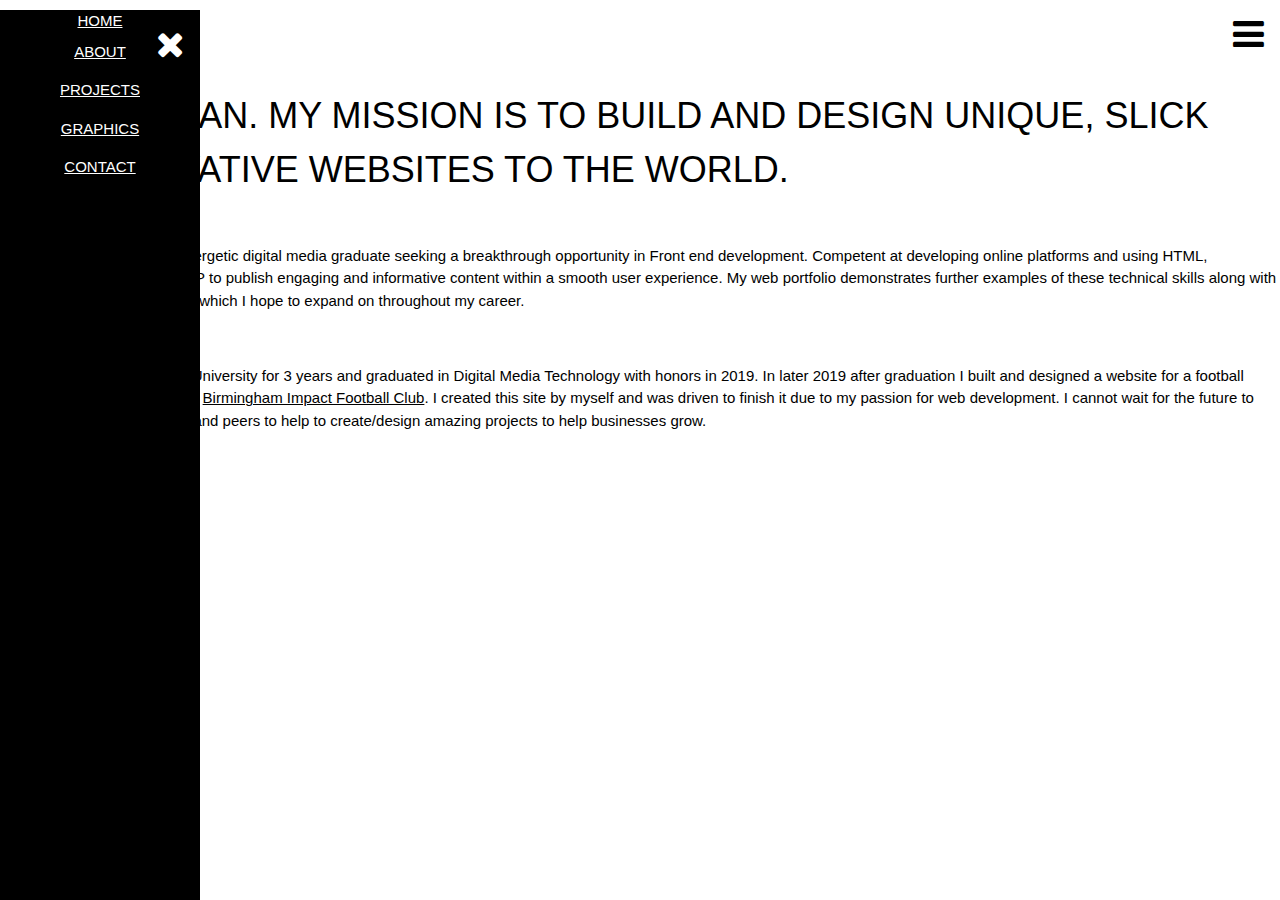
==== aboutme.html @ 2a6d856d "Add files via upload" ====
<!DOCTYPE html>
<html lang="en">
<head>

<!--tab-icon-->
<link rel="shortcut icon" type="image/x-icon" href="images/nplogo-blackbkgrnd.png"/>
<!--tab-icon-->
	
<title>ABOUT ME | Nathan Parchment</title>
<link rel="icon" type="">
<meta charset="utf-8">
<meta name="viewport" content="width=device-width, initial-scale=1">
<link rel="stylesheet" href="https://stackpath.bootstrapcdn.com/bootstrap/4.1.3/css/bootstrap.min.css" integrity="sha384-MCw98/SFnGE8fJT3GXwEOngsV7Zt27NXFoaoApmYm81iuXoPkFOJwJ8ERdknLPMO" crossorigin="anonymous">
<link rel="stylesheet" href="https://cdnjs.cloudflare.com/ajax/libs/font-awesome/4.7.0/css/font-awesome.min.css">
<link rel="stylesheet" href="https://www.w3schools.com/w3css/4/w3.css">


<!--FONT-->
<link href="https://fonts.googleapis.com/css2?family=Geo&display=swap" rel="stylesheet">
<link href="https://fonts.googleapis.com/css2?family=Aldrich&display=swap" rel="stylesheet">	
<!--FONT-->

	
<!--lINK TO STYLESHEET-->
<link rel="stylesheet" type="text/css" href="assets/css/glvd.css">   
<!--lINK TO STYLESHEET-->
</head>
<body>

	
<!--NAVBAR-->
<nav class="w3-sidebar w3-black w3-animate-top " id="mySidebar">
<a href="javascript:void(0)" onclick="w3_close()" class="w3-button w3-black w3-xxlarge w3-padding  w3-display-topright" style="padding:6px 24px">
<i class="fa fa-remove"></i>
</a>
<div class="w3-bar-block w3-center" id="landing-nav-links">
<a href="index" class="glitch2">HOME</a>
<a href="aboutme" class="w3-bar-item glitch3">ABOUT</a>
<a href="projects" class="w3-bar-item glitch4">PROJECTS</a>
<a href="graphics" class="w3-bar-item glitch5">GRAPHICS</a>
<a href="contact.php" class="w3-bar-item glitch6">CONTACT</a>
</div>
</nav>

<div class="container" id="burger">
<span class="w3-button w3-xxlarge w3-display-topright" onclick="w3_open()"><i class="fa fa-bars"></i></span> 
</div>
<!--NAVBAR-->
	
	
<!--ABOUT-HEADING-->
<div class="container" id="about-titleheading">
<div class="row">
<h3 class="glitch10">ABOUT</h3>
</div>
</div>
	
	
<!--ABOUT CONTENT-->
<div class="container" id="about-content">
<img src="" alt="pic of nathan parchment">
	
<div class="container" id="about-profile">
<h1>HI I'M NATHAN. MY MISSION IS TO BUILD AND DESIGN UNIQUE, SLICK AND INNOVATIVE WEBSITES TO THE WORLD.</h1>
<br>
<p>Creative, enthusiastic and energetic digital media graduate seeking a breakthrough opportunity in Front end development. Competent at developing online platforms and using HTML, JavaScript (JS), CSS and PHP to publish engaging and informative content within a smooth user experience. My web portfolio demonstrates further examples of these technical skills along with my passion and commitment, which I hope to expand on throughout my career. </p>
<br>
<p>I studied at Birmingham City University for 3 years and graduated in Digital Media Technology with honors in 2019. In later 2019 after graduation I built and designed a website for a football team that I am a part of called <a href="https://nathan-47.github.io/BirminghamImpactFC-/" target="_blank">Birmingham Impact Football Club</a>. I created this site by myself and was driven to finish it due to  my passion for web development. I cannot wait for the future to work with clients, colleagues and peers to help to create/design amazing projects to help businesses grow. </p>
</div>
</div>


	
	
<!--SCRIPTS-->  
<script src="assets/js/nav-open-close.js"></script>
	
<script src="https://stackpath.bootstrapcdn.com/bootstrap/4.1.3/js/bootstrap.min.js" integrity="sha384-ChfqqxuZUCnJSK3+MXmPNIyE6ZbWh2IMqE241rYiqJxyMiZ6OW/JmZQ5stwEULTy" crossorigin="anonymous"></script>
    
<script src="https://code.jquery.com/jquery-3.2.1.slim.min.js" integrity="sha384-KJ3o2DKtIkvYIK3UENzmM7KCkRr/rE9/Qpg6aAZGJwFDMVNA/GpGFF93hXpG5KkN" crossorigin="anonymous"></script>
    
<script src="https://cdnjs.cloudflare.com/ajax/libs/popper.js/1.14.7/umd/popper.min.js"></script>
    
<script src="https://maxcdn.bootstrapcdn.com/bootstrap/4.3.1/js/bootstrap.min.js"></script>   
    
<script src="https://ajax.googleapis.com/ajax/libs/jquery/3.3.1/jquery.min.js"></script>
<!--SCRIPTS-->  

</body>
</html>
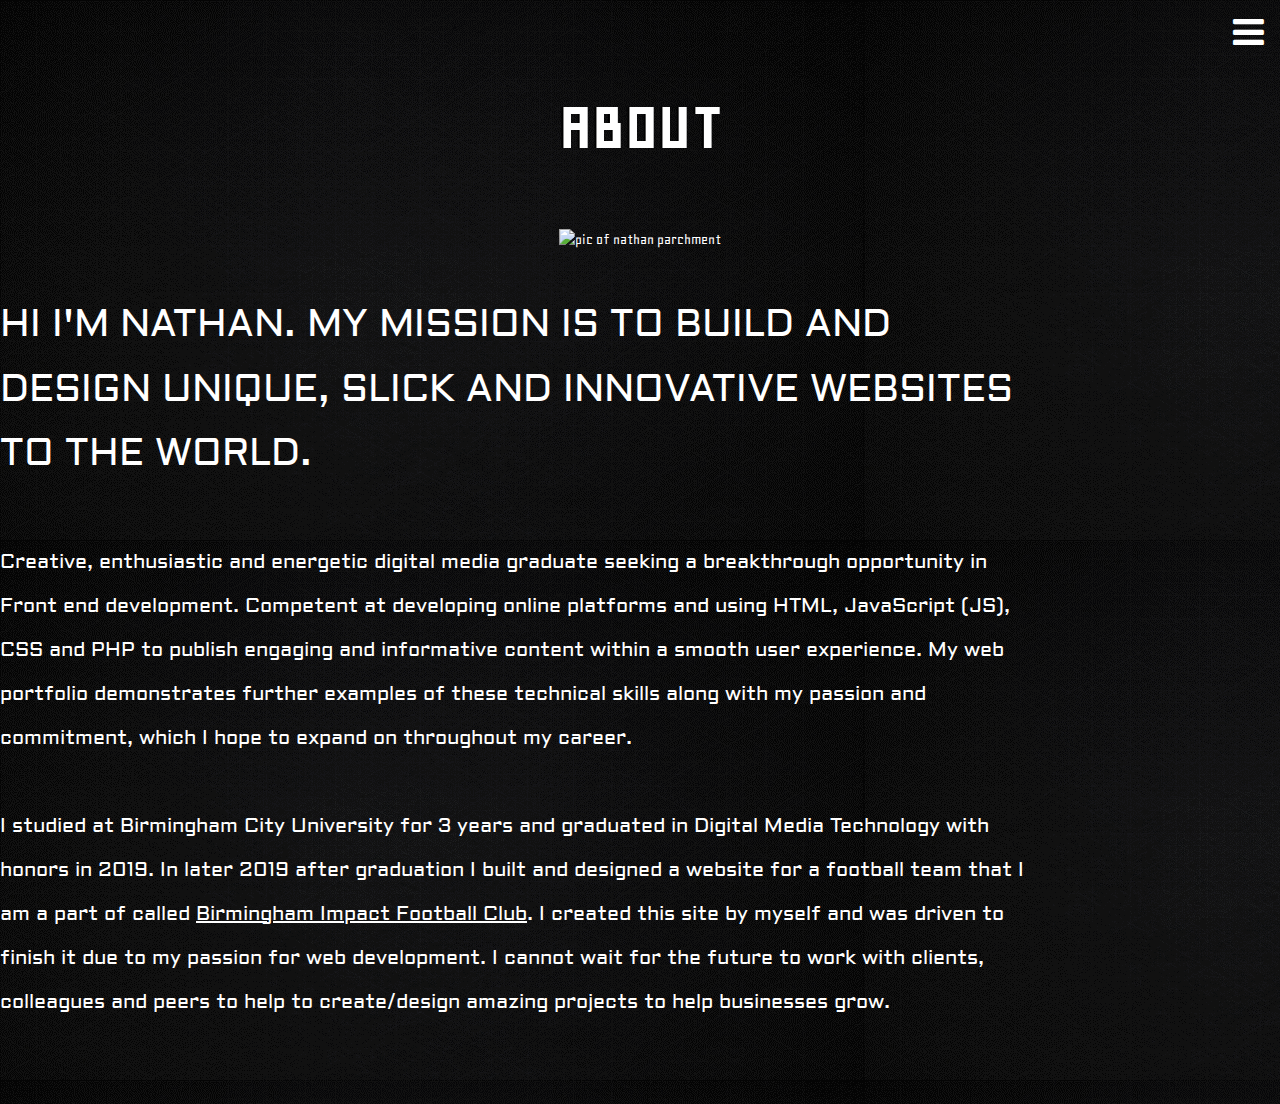
==== commit 76061ac3: "Update aboutme.html" ====
--- a/aboutme.html
+++ b/aboutme.html
@@ -38,7 +38,7 @@
 <a href="aboutme" class="w3-bar-item glitch3">ABOUT</a>
 <a href="projects" class="w3-bar-item glitch4">PROJECTS</a>
 <a href="graphics" class="w3-bar-item glitch5">GRAPHICS</a>
-<a href="contact.php" class="w3-bar-item glitch6">CONTACT</a>
+<a href="contact.html" class="w3-bar-item glitch6">CONTACT</a>
 </div>
 </nav>
 
@@ -87,4 +87,4 @@
 <!--SCRIPTS-->  
 
 </body>
-</html>+</html>
--- a/assets/css/glvd.css
+++ b/assets/css/glvd.css
@@ -0,0 +1,2905 @@
+*{
+margin: 0px;
+padding: 0px;
+box-sizing: border-box;
+overflow-x: none;
+}
+
+body{
+background-image: url(glvdstone-wallpaper.png);
+font-family: 'Geo', sans-serif; /*Heading font ='Aldrich', sans-serif;*/
+color: white;
+animation: transitionIn 0.75s;
+}
+
+/*PAGE-FADEIN-TRANSITION*/
+@keyframes transitionIn{
+from{
+opacity: 0;
+transform: rotateX(-10deg);
+}
+
+to{
+opacity: 1;
+transform: rotateX(0);
+}
+}
+/*PAGE-FADEIN-TRANSITION*/
+
+/*NAVBAR*/
+#mySidebar{
+display:none;
+padding-top:150px;
+font-family:'Geo', sans-serif; 
+font-size: 80px;
+align-content: center;
+top: 0px;
+}
+
+#landing-nav-links{
+width: 100%;
+background-color: black;
+color: white;
+text-decoration: none;
+padding-top: 0px;
+margin: 0px auto;
+overflow-x: hidden;
+}
+
+#landing-nav-links a{
+text-decoration: none;
+color: white;
+width: 100%;
+font-size: 80px;
+}
+
+
+/*GLITCH-NAV-LINKS*/
+/*GLITCH2*/
+.glitch2{
+position: relative;
+top: 40%;
+margin: 0 auto;
+color: #fff;
+font-size: 70px;
+font-weight: 600;
+text-align: center;
+}
+
+.glitch2:before, .glitch2:after{
+content: "HOME";
+position: absolute;
+top: 1;
+left: 0;
+right: 0;
+overflow: hidden;
+color: #fff;
+}
+
+.glitch2:before{
+right: 0px;
+text-shadow: 1px 0 white;
+animation: effect 2s infinite linear;
+}
+
+.glitch2:after{
+left: 1px;
+width: 100%;
+text-shadow: -2px 0 black;
+animation: effect 1s infinite linear;
+}
+/*GLITCH2*/
+
+
+/*GLITCH3*/
+.glitch3{
+position: relative;
+top: 40%;
+margin: 0 auto;
+color: #fff;
+font-size: 70px;
+font-weight: 600;
+text-align: center;
+}
+
+.glitch3:before, .glitch3:after{
+content: "ABOUT";
+position: absolute;
+top: 1;
+left: 0;
+right: 0;
+overflow: hidden;
+color: #fff;
+}
+
+.glitch3:before{
+right: 0px;
+text-shadow: 1px 0 white;
+animation: effect 2s infinite linear;
+}
+
+.glitch3:after{
+left: 1px;
+width: 100%;
+text-shadow: -2px 0 black;
+animation: effect 1s infinite linear;
+}
+/*GLITCH3*/
+
+
+/*GLITCH4*/
+.glitch4{
+position: relative;
+top: 40%;
+margin: 0 auto;
+color: #fff;
+font-size: 70px;
+font-weight: 600;
+text-align: center;
+}
+
+.glitch4:before, .glitch4:after{
+content: "PROJECTS";
+position: absolute;
+top: 1;
+left: 0;
+right: 0;
+overflow: hidden;
+color: #fff;
+}
+
+.glitch4:before{
+right: 0px;
+text-shadow: 1px 0 white;
+animation: effect 2s infinite linear;
+}
+
+.glitch4:after{
+left: 1px;
+width: 100%;
+text-shadow: -2px 0 black;
+animation: effect 1s infinite linear;
+}
+/*GLITCH4*/
+
+
+/*GLITCH5*/
+.glitch5{
+position: relative;
+top: 40%;
+margin: 0 auto;
+color: #fff;
+font-size: 70px;
+font-weight: 600;
+text-align: center;
+}
+
+.glitch5:before, .glitch5:after{
+content: "GRAPHICS";
+position: absolute;
+top: 1;
+left: 0;
+right: 0;
+overflow: hidden;
+color: #fff;
+}
+
+.glitch5:before{
+right: 0px;
+text-shadow: 1px 0 white;
+animation: effect 2s infinite linear;
+}
+
+.glitch5:after{
+left: 1px;
+width: 100%;
+text-shadow: -2px 0 black;
+animation: effect 1s infinite linear;
+}
+/*GLITCH5*/
+
+
+/*GLITCH6*/
+.glitch6{
+position: relative;
+top: 40%;
+margin: 0 auto;
+color: #fff;
+font-size: 70px;
+font-weight: 600;
+text-align: center;
+}
+
+.glitch6:before, .glitch6:after{
+content: "CONTACT";
+position: absolute;
+top: 1;
+left: 0;
+right: 0;
+overflow: hidden;
+color: #fff;
+}
+
+.glitch6:before{
+right: 0px;
+text-shadow: 1px 0 white;
+animation: effect 2s infinite linear;
+}
+
+.glitch6:after{
+left: 1px;
+width: 100%;
+text-shadow: -2px 0 black;
+animation: effect 1s infinite linear;
+}
+/*GLITCH6*/
+/*GLITCH-NAV-LINKS*/
+/*NAVBAR*/
+
+
+
+
+/*LANDING-PAGE*/
+#landing-logo{
+align-content: center;
+width: 35%;
+margin: 5px auto;
+margin-top: 60px;
+}
+
+#landing-logo img{
+width: 300px;
+margin: 20px auto;
+}
+
+#landing-fullname{
+width: 100%;
+font-size: 45px;
+margin: 5px auto;
+}
+
+.glitch{
+position: relative;
+top: 40%;
+margin: 0 auto;
+color: #fff;
+font-size: 80px;
+font-weight: 600;
+text-align: center;
+}
+
+.glitch:before, .glitch:after{
+content: "NATHAN PARCHMENT";
+position: absolute;
+top: 0;
+left: 0;
+right: 0;
+overflow: hidden;
+color: #fff;
+}
+
+.glitch:before{
+right: 0px;
+text-shadow: 1px 0 white;
+animation: effect 2s infinite linear;
+}
+
+.glitch:after{
+left: 1px;
+width: 100%;
+text-shadow: -2px 0 black;
+animation: effect 1s infinite linear;
+}
+
+.glitch1{
+position: relative;
+top: 40%;
+margin: 0 auto;
+color: #fff;
+font-size: 80px;
+font-weight: 600;
+text-align: center;
+}
+
+.glitch1:before, .glitch1:after{
+content: "FRONT-END DEVELOPER";
+position: absolute;
+top: 0;
+left: 0;
+right: 0;
+overflow: hidden;
+color: #fff;
+}
+
+.glitch1:before{
+right: 0px;
+text-shadow: 1px 0 white;
+animation: effect 2s infinite linear;
+}
+
+.glitch1:after{
+left: 1px;
+width: 100%;
+text-shadow: -2px 0 black;
+animation: effect 1s infinite linear;
+}
+
+
+/*GLITCH-KEYFRAMES*/
+@-webkit-keyframes effect{
+0%{
+clip: rect(55px,9999px,56px,0);
+}
+	
+5%{
+clip: rect(47px,9999px,30px,0);
+}
+	
+10%{
+clip: react(33px,9999px,36px,0);
+}
+	
+15%{
+clip: react(35px,9999px,9px,0);
+}
+	
+20%{
+clip: react(63px,9999px,59px,0);
+}
+	
+25%{
+clip: react(96px,9999px,98px,0);
+}
+		
+30%{
+clip: rect(48px,9999px,77px,0);
+}
+	
+35%{
+clip: rect(50px,9999px,34px,0);
+}
+	
+40%{
+clip: react(60px,9999px,72px,0);
+}
+	
+45%{
+clip: react(10px,9999px,81px,0);
+}
+	
+50%{
+clip: react(2px,9999px,60px,0);
+}
+	
+55%{
+clip: react(23px,9999px,89px,0);
+}
+		
+60%{
+clip: react(76px,9999px,91px,0);
+}
+	
+65%{
+clip: react(62px,9999px,30px,0);
+}
+	
+70%{
+clip: react(60px,9999px,73px,0);
+}	
+	
+75%{
+clip: react(60px,9999px,87px,0);
+}
+	
+80%{
+clip: react(2px,9999px,14px,0);
+}
+	
+85%{
+clip: react(28px,9999px,87px,0);
+}
+		
+90%{
+clip: react(73px,9999px,50px,0);
+}
+	
+95%{
+clip: react(79px,9999px,70px,0);
+}
+	
+100%{
+clip: react(17px,9999px,79px,0);
+}		
+}
+/*GLITCH-KEYFRAMES*/
+
+/* #landing-fullname p{
+margin: 5px auto;
+padding: 5px;
+}
+*/
+
+#landing-fullname h3{
+font-family: 'Geo', sans-serif; 
+}
+
+#landing-jobtitle h3{
+font-family: 'Geo', sans-serif; 
+}
+
+#landing-jobtitle{
+width: 100%;
+font-size: 45px;
+margin: 5px auto;
+}
+
+#landing-contact-btn{
+margin: 10px auto;
+width: 100%;
+}
+
+.landing-btn{
+padding: 10px 10px;
+cursor: pointer;
+text-decoration: none;
+margin: 20px auto;
+transition-duration: 0.2s;
+width: 20%;
+border-radius: 5px;
+font-weight: 600;
+font-size: 25px;
+display: inline-block;
+background-color:white;
+border: none;
+position: relative;
+overflow: hidden;
+}
+
+.landing-btn:hover{
+background-color: black;
+color: white;
+}
+
+.landing-btn a{
+text-decoration: none;
+color: black;
+}
+
+.landing-btn a:hover{
+color: white;
+}
+
+#landing-social-icons{
+width: 100%;
+}
+
+#landing-social-icons ul{
+margin: 50px auto;
+padding: 0px;
+text-align: center;
+}
+
+#landing-social-icons ul li{
+display: inline-block;
+width: 45px;
+height: 45px;
+margin: 0px 30px;
+border-radius: 5px;
+background: white;
+}
+
+#landing-social-icons ul li:hover{
+background-color: black;
+}
+
+#landing-social-icons ul li a{
+color: black;
+font-size: 25px;
+}
+
+#landing-social-icons ul li a:hover{
+color: white;
+}
+
+#landing-social-icons ul li a i{
+line-height: 50px;
+}
+/*LANDING-PAGE*/
+
+
+/*PROJECTS-PAGE*/
+#gallery{
+width: 100%;
+margin: 20px auto;
+}
+
+#project-titleheading{
+margin: 50px auto;
+}
+
+#project-titleheading h3{
+font-family: 'Aldrich', sans-serif;
+}
+
+/*GLITCH7*/
+.glitch7{
+position: relative;
+top: 40%;
+margin: 0 auto;
+color: #fff;
+font-size: 70px;
+font-weight: 600;
+text-align: center;
+}
+
+.glitch7:before, .glitch7:after{
+content: "PROJECTS";
+position: absolute;
+top: 1;
+left: 0;
+right: 0;
+overflow: hidden;
+color: #fff;
+}
+
+.glitch7:before{
+right: 0px;
+text-shadow: 1px 0 white;
+animation: effect 2s infinite linear;
+}
+
+.glitch7:after{
+left: 1px;
+width: 100%;
+text-shadow: -2px 0 black;
+animation: effect 1s infinite linear;
+}
+/*GLITCH7*/
+
+#project-grid{
+overflow: hidden;
+text-align: center;
+cursor: pointer;
+}
+
+#project-grid img{
+overflow: hidden;
+text-align: center;
+max-width: 100%;
+max-height: 100%;
+filter:grayscale(100%);
+-webkit-filter:grayscale(100%);
+}
+
+#project-grid img:hover{
+transition: 0.3s;
+transform: scale(1.1);
+filter: grayscale(0%);
+-webkit-filter:grayscale(0%);
+}
+/*PROJECTS-PAGE*/
+
+
+
+
+/*PROJECT-OVERVIEWPAGE*/
+#overview-title{
+margin: 100px auto;
+margin-bottom: 40px;
+text-decoration: underline;
+text-align: center;
+}
+
+#overview-title p{
+font-family: 'Aldrich', sans-serif;
+font-size: 50px;
+}
+
+#overview-section1{
+width: 70%;
+margin: 20px auto;
+text-align: center;
+}
+
+#overview-section1 img{
+width: 600px;
+margin: 30px auto;
+}
+
+.overview-text{
+margin: 10px auto;
+text-align: left;
+font-size: 20px;
+font-family: 'Aldrich', sans-serif;
+color: floralwhite;
+line-height: 2.2;
+}
+
+#overview-section2{
+width: 70%;
+margin: 20px auto;
+margin-top: 30px;
+text-align: center;
+}
+
+#overview-section2 img{
+width: 500px;
+margin: 30px auto;
+}
+
+#overview-section3{
+width: 70%;
+margin: 40px auto;
+margin-bottom: 80px;
+text-align: center;
+}
+
+#overview-section3 img{
+width: 600px;
+margin: 0px auto;
+}
+
+#overview-btn{
+margin: 20px auto;
+width: 40%;
+}
+
+.overview-btn{
+padding: 10px 10px;
+cursor: pointer;
+text-decoration: none;
+margin: 20px auto;
+transition-duration: 0.2s;
+width: 30%;
+border-radius: 5px;
+font-weight: 600;
+font-size: 20px;
+display: inline-block;
+background-color:white;
+border: none;
+position: relative;
+overflow: hidden;
+}
+
+.overview-btn:hover{
+background-color: black;
+color: white;
+}
+
+.overview-btn a{
+text-decoration: none;
+color: black;
+}
+
+.overview-btn a:hover{
+color: white;
+}
+/*PROJECT-OVERVIEWPAGE*/
+
+
+
+
+/*GRAPHICS-PAGE*/
+#gallery{
+width: 100%;
+margin: 20px auto;
+}
+
+#graphics-titleheading{
+margin: 50px auto;
+}
+
+#graphics-titleheading h3{
+font-family: 'Permanent Marker', sans-serif;
+color: black;
+}
+
+/*GLITCH8*/
+.glitch8{
+position: relative;
+top: 40%;
+margin: 0 auto;
+color: black;
+font-size: 70px;
+font-weight: 600;
+text-align: center;
+}
+
+.glitch8:before, .glitch8:after{
+content: "GRAPHICS";
+position: absolute;
+top: 1;
+left: 0;
+right: 0;
+overflow: hidden;
+color: black;
+}
+
+.glitch8:before{
+right: 0px;
+text-shadow: 1px 0 black;
+animation: effect 2s infinite linear;
+}
+
+.glitch8:after{
+left: 1px;
+width: 100%;
+text-shadow: -2px 0 white;
+animation: effect 1s infinite linear;
+}
+/*GLITCH8*/
+
+#project-grid{
+overflow: hidden;
+text-align: center;
+cursor: pointer;
+}
+
+#project-grid img{
+overflow: hidden;
+text-align: center;
+max-width: 100%;
+max-height: 100%;
+filter:grayscale(100%);
+-webkit-filter:grayscale(100%);
+}
+
+#project-grid img:hover{
+transition: 0.3s;
+transform: scale(1.1);
+filter: grayscale(0%);
+-webkit-filter:grayscale(0%);
+}
+/*GRAPHICS-PAGE*/
+
+
+
+
+/*GRAPHICS-OVERVIEWPAGE*/
+.overview-graphics{
+background: url(white-background.png); 
+}
+
+#overviewgraphics-title{
+margin: 100px auto;
+margin-bottom: 40px;
+text-decoration: underline;
+text-align: center;
+font-family: 'Permanent Marker', sans-serif;
+color: black;
+}
+
+#overviewgraphics-title p{
+font-size: 50px;
+}
+
+#overviewgraphics-section1{
+width: 70%;
+margin: 20px auto;
+text-align: center;
+font-family: 'Aldrich', sans-serif;
+text-transform: lowercase;
+color: black;
+}
+
+#overviewgraphics-section1 img{
+width: 600px;
+margin: 0px auto;
+}
+
+.overviewgraphics-text{
+margin: 30px auto;
+text-align: center;
+font-size: 17px;
+font-weight: 600;
+}
+
+#overviewgraphics-section2{
+width: 70%;
+margin: 20px auto;
+margin-top: 80px;
+text-align: center;
+color: black;
+font-family: 'Aldrich', sans-serif;
+}
+
+#overviewgraphics-section2 img{
+width: 500px;
+margin: 0px auto;
+}
+
+#overviewgraphics-section3{
+width: 70%;
+margin: 40px auto;
+margin-bottom: 80px;
+text-align: center;
+color: black;
+font-family: 'Aldrich', sans-serif;
+}
+
+#overviewgraphics-section3 img{
+width: 600px;
+margin: 0px auto;
+}
+/*GRAPHICS-OVERVIEWPAGE*/
+
+
+/*CONTACTPAGE*/
+/*GLITCH9*/
+.glitch9{
+position: relative;
+top: 40%;
+margin: 0 auto;
+color: white;
+font-size: 70px;
+font-weight: 600;
+text-align: center;
+}
+
+.glitch9:before, .glitch9:after{
+content: "CONTACT";
+position: absolute;
+top: 1;
+left: 0;
+right: 0;
+overflow: hidden;
+color: white;
+}
+
+.glitch9:before{
+right: 0px;
+text-shadow: 1px 0 white;
+animation: effect 2s infinite linear;
+}
+
+.glitch9:after{
+left: 1px;
+width: 100%;
+text-shadow: -2px 0 black;
+animation: effect 1s infinite linear;
+}
+/*GLITCH9*/
+
+#contact-titleheading{
+margin: 74px auto;
+margin-bottom: 40px;	
+}
+
+#contact-titleheading h3{
+font-family: 'Geo', sans-serif;
+}
+
+#contactquote-title{
+width: 100%;
+margin: 5px auto;
+text-align: center;
+font-size: 25px;
+}
+
+.contact-form{
+margin: 10px auto;
+width: 40%;
+padding: 20px;
+border-radius: 5px;
+}
+
+input{
+width: 100%;
+margin: 20px 0px auto;
+padding: 20px;
+border: 5px solid white;
+font-size: 20px;
+font-weight: 600;
+border-radius: 5px;
+}
+
+textarea{
+width: 100%;
+height: 150px;
+margin: 20px 0px auto;
+padding: 10px;
+border: 5px solid white;
+font-size: 20px;
+font-weight: 600;
+border-radius: 5px;
+}
+
+.contact-form button{
+margin: 15px auto;
+padding: 10px auto;
+width: 20%;
+padding: 10px;
+border-radius: 5px;
+font-size: 20px;
+font-weight: 600;
+border: 5px solid white;
+background-color: white;
+}
+
+.contact-form button:hover{
+border: 5px solid lightgray;
+background-color: lightgray;
+cursor: pointer;
+}
+/*CONTACTPAGE*/
+
+
+/*ABOUTMEPAGE*/
+/*GLITCH9*/
+.glitch10{
+position: relative;
+top: 40%;
+margin: 0 auto;
+color: white;
+font-size: 70px;
+font-weight: 600;
+text-align: center;
+}
+
+.glitch10:before, .glitch10:after{
+content: "ABOUT";
+position: absolute;
+top: 1;
+left: 0;
+right: 0;
+overflow: hidden;
+color: white;
+}
+
+.glitch10:before{
+right: 0px;
+text-shadow: 1px 0 white;
+animation: effect 2s infinite linear;
+}
+
+.glitch10:after{
+left: 1px;
+width: 100%;
+text-shadow: -2px 0 black;
+animation: effect 1s infinite linear;
+}
+/*GLITCH9*/
+
+#about-titleheading{
+margin: 74px auto;
+margin-bottom: 40px;	
+}
+
+#about-titleheading h3{
+font-family: 'Geo', sans-serif;
+}
+
+#about-content{
+width: 100%;
+margin-top: 50px;
+text-align: center;
+}
+
+#about-content img{
+width: 900px;
+height: 400px;
+}
+
+#about-profile{
+font-size: 20px;
+text-align: left;
+width: 80%;
+margin-top: 40px;
+margin-bottom: 100px;
+line-height:2.2;
+}
+
+#about-profile p{
+font-family:'Aldrich', sans-serif;
+}
+
+#about-profile h1{
+font-family: 'Aldrich', sans-serif;
+font-size: 38px;
+text-align: left;
+line-height:1.7;
+}
+/*ABOUTMEPAGE*/
+
+
+
+
+/*MOBILEDEVICES-CSS*//*MOBILEDEVICES-CSS*/
+@media screen and (max-width:1440px){
+/*NAVBAR*/
+#mySidebar{
+display:none;
+padding-top: 150px;
+font-family:'Geo', sans-serif; 
+font-size: 60px;
+align-content: center;
+top: 0px;
+}
+/*NAVBAR*/
+	
+/*LANDING-PAGE*/
+#landing-logo{
+width: 100%;
+margin: 5px auto;
+margin-top: 30px;
+}
+
+#landing-logo img{
+width: 300px;
+margin: 20px auto;
+}
+	
+#landing-fullname h3{
+font-size: 70px;
+}
+	
+#landing-jobtitle h3{
+font-size: 70px;
+}	
+
+#landing-contact-btn{
+margin: 30px auto;
+margin-top: 10px;
+width: 100%;
+}
+	
+.landing-btn{
+width: 30%;
+padding: 10px;
+}
+	
+#landing-social-icons ul li{
+display: inline-block;
+width: 60px;
+height: 60px;
+margin: -15px 60px;
+}
+	
+#landing-social-icons ul li a{
+font-size: 30px;
+}
+	
+#landing-social-icons ul li a i{
+line-height: 60px;
+}
+/*LANDING-PAGE*/	
+	
+
+/*ABOUT-PAGE*/
+#about-content img{
+width: 100%;
+}
+
+#about-profile{
+margin-bottom: 80px; 
+}
+/*ABOUT-PAGE*/
+	
+	
+/*PROJECTOVERVIEW-PAGE*/
+#overview-section2 img{
+margin: 20px auto;
+width: 100%;
+height: auto;
+}
+/*PROJECTOVERVIEW-PAGE*/
+	
+	
+/*CONTACT-PAGE*/
+.contact-form{
+margin: 10px auto;
+width: 60%;
+padding: 20px;
+border-radius: 5px;
+}
+/*CONTACT-PAGE*/
+}
+
+
+
+
+@media screen and (max-width:1366px){
+/*NAVBAR*/
+#mySidebar{
+display:none;
+padding-top:150px;
+font-family:'Geo', sans-serif; 
+font-size: 90px;
+align-content: center;
+top: 0px;
+}
+	
+#landing-nav-links a{
+font-size: 90px;
+}
+/*NAVBAR*/
+	
+	
+/*ABOUT-PAGE*/
+#about-content img{
+height: auto;
+/*ABOUT-PAGE*/
+}
+}
+
+
+
+
+@media screen and (max-width:1280px){
+/*NAVBAR*/
+#mySidebar{
+display:none;
+padding-top: 50px;
+font-family:'Geo', sans-serif; 
+font-size: 90px;
+align-content: center;
+top: 0px;
+}
+	
+#landing-nav-links a{
+font-size: 90px;
+}
+/*NAVBAR*/
+	
+	
+/*LANDING-PAGE*/
+#landing-logo{
+width: 100%;
+margin: 5px auto;
+margin-top: 20px;
+}
+
+#landing-logo img{
+width: 300px;
+margin: 20px auto;
+}
+	
+#landing-fullname h3{
+font-size: 50px;
+}
+	
+#landing-jobtitle h3{
+font-size: 50px;
+}	
+
+#landing-contact-btn{
+margin: 5px auto;
+width: 100%;
+}
+	
+.landing-btn{
+width: 30%;
+padding: 10px
+}
+	
+#landing-social-icons ul li{
+display: inline-block;
+width: 50px;
+height: 50px;
+margin: -25px 70px;
+}
+	
+#landing-social-icons ul li a{
+font-size: 30px;
+}
+	
+#landing-social-icons ul li a i{
+line-height: 50px;
+}
+/*LANDING-PAGE*/	
+	
+	
+/*ABOUT-PAGE*/
+#about-content img{
+width: 80%;
+}
+
+#about-profile{
+margin-bottom: 80px;
+}
+/*ABOUT-PAGE*/
+	
+
+/*PROJECTOVERVIEW-PAGE*/
+#overview-section2 img{
+margin: 20px auto;
+width: 100%;
+height: auto;
+}
+/*PROJECTOVERVIEW-PAGE*/
+	
+
+/*CONTACT-PAGE*/
+.contact-form{
+margin: 10px auto;
+width: 60%;
+padding: 20px;
+border-radius: 5px;
+}
+/*CONTACT-PAGE*/
+}
+
+
+
+
+@media screen and (max-width:1024px){
+/*NAVBAR*/
+#mySidebar{
+display:none;
+padding-top:90px;
+font-size: 70px;
+font-family:'Geo', sans-serif; 
+align-content: center;
+top: 0px;
+}
+	
+#landing-nav-links a{
+font-size: 70px;
+}
+/*NAVBAR*/
+	
+	
+/*LANDING-PAGE*/
+#landing-logo{
+width: 100%;
+margin: 5px auto;
+margin-top: 30px;
+}
+
+#landing-logo img{
+width: 250px;
+margin: 20px auto;
+}
+	
+#landing-contact-btn{
+margin: 20px auto;
+width: 100%;
+}
+	
+.landing-btn{
+width: 40%;
+padding: 10px;
+}
+	
+#landing-social-icons ul li{
+display: inline-block;
+width: 50px;
+height: 50px;
+margin: -25px 40px;
+}
+	
+#landing-social-icons ul li a{
+font-size: 30px;
+}
+	
+#landing-social-icons ul li a i{
+line-height: 50px;
+}
+/*LANDING-PAGE*/
+	
+	
+/*PROJECTOVERVIEW-PAGE*/
+#overview-btn{
+width: 70%;
+}
+/*PROJECTOVERVIEW-PAGE*/
+
+/*GRAPHICS-OVERVIEWPAGE*/
+#overviewgraphics-section1{
+width: 100%;
+margin: 20px auto;
+text-align: center;
+}
+
+#overviewgraphics-section2{
+width: 100%;
+margin: 20px auto;
+text-align: center;
+}
+
+#overviewgraphics-section2 img{
+width: 100%;
+margin: 20px auto;
+}
+/*GRAPHICS-OVERVIEWPAGE*/
+}
+
+
+
+
+@media screen and (max-width:950px){
+/*NAVBAR*/
+#mySidebar{
+display:none;
+padding-top:150px;
+font-family:'Geo', sans-serif; 
+font-size: 120px;
+align-content: center;
+top: 0px;
+}
+	
+#landing-nav-links a{
+font-size: 120px;
+}
+/*NAVBAR*/
+	
+	
+/*LANDING-PAGE*/
+#landing-logo{
+width: 100%;
+margin: 5px auto;
+margin-top: 100px;
+}
+
+#landing-logo img{
+width: 400px;
+margin: 20px auto;
+}
+	
+#landing-contact-btn{
+margin: 50px auto;
+width: 100%;
+}
+	
+.landing-btn{
+width: 40%;
+padding: 15px;
+}
+	
+#landing-social-icons ul li{
+display: inline-block;
+width: 75px;
+height: 75px;
+margin: 0px 40px;
+}
+	
+#landing-social-icons ul li a{
+font-size: 30px;
+}
+	
+#landing-social-icons ul li a i{
+line-height: 80px;
+}
+/*LANDING-PAGE*/
+	
+
+/*ABOUT-PAGE*/
+#about-content img{
+width: 100%;
+}
+/*ABOUT-PAGE*/
+	
+	
+/*PROJECT-PAGE*/	
+#gallery{
+width: 100%;
+}
+	
+#project-grid{
+width: 100%;
+}
+/*PROJECT-PAGE*/
+	
+	
+/*CONTACT-PAGE*/
+.contact-form{
+margin: 10px auto;
+width: 80%;
+padding: 20px;
+border-radius: 5px;
+}
+/*CONTACT-PAGE*/
+}
+
+
+
+
+@media screen and (max-width:900px){
+/*NAVBAR*/
+#mySidebar{
+display:none;
+padding-top:200px;
+font-family:'Geo', sans-serif; 
+font-size: 120px;
+align-content: center;
+top: 0px;
+}
+	
+#landing-nav-links a{
+font-size: 120px;
+}
+/*NAVBAR*/
+	
+	
+/*LANDING-PAGE*/
+#landing-logo{
+width: 100%;
+margin: 5px auto;
+margin-top: 100px;
+}
+
+#landing-logo img{
+width: 400px;
+margin: 20px auto;
+}
+	
+#landing-contact-btn{
+margin: 50px auto;
+width: 100%;
+}
+	
+.landing-btn{
+width: 40%;
+padding: 15px;
+}
+	
+#landing-social-icons ul li{
+display: inline-block;
+width: 75px;
+height: 75px;
+margin: 0px 40px;
+}
+	
+#landing-social-icons ul li a{
+font-size: 30px;
+}
+	
+#landing-social-icons ul li a i{
+line-height: 80px;
+}
+/*LANDING-PAGE*/
+	
+	
+/*PROJECT-PAGE*/	
+#gallery{
+width: 100%;
+}
+	
+#project-grid{
+width: 100%;
+}
+/*PROJECT-PAGE*/
+	
+	
+/*CONTACT-PAGE*/
+.contact-form{
+margin: 10px auto;
+width: 80%;
+padding: 20px;
+border-radius: 5px;
+}
+/*CONTACT-PAGE*/
+}
+	
+
+
+
+@media screen and (max-width:823px){
+/*NAVBAR*/
+#mySidebar{
+display:none;
+padding-top:40px;
+font-family:'Geo', sans-serif; 
+font-size: 38px;
+align-content: center;
+top: 0px;
+}
+	
+#landing-nav-links a{
+font-size: 38px;
+}
+/*NAVBAR*/
+	
+	
+/*LANDING-PAGE*/
+#landing-logo{
+width: 100%;
+margin: 5px auto;
+margin-top: 100px;
+}
+
+#landing-logo img{
+width: 300px;
+margin: 20px auto;
+}
+	
+#landing-contact-btn{
+margin: 30px auto;
+width: 100%;
+}
+	
+.landing-btn{
+width: 40%;
+padding: 10px;
+}
+	
+#landing-social-icons ul li{
+display: inline-block;
+width: 60px;
+height: 60px;
+margin: -25px 40px;
+}
+	
+#landing-social-icons ul li a{
+font-size: 30px;
+}
+	
+#landing-social-icons ul li a i{
+line-height: 60px;
+}
+/*LANDING-PAGE*/
+	
+	
+/*PROJECTOVERVIEW-PAGE*/
+#overview-section1 img{
+width: 100%;
+}
+
+#overview-btn{
+width: 70%;
+margin: 20px auto;
+}
+/*PROJECTOVERVIEW-PAGE*/
+
+/*GRAPHICS-OVERVIEWPAGE*/
+#overviewgraphics-section1{
+width: 100%;
+margin: 20px auto;
+text-align: center;
+}
+	
+#overviewgraphics-section2{
+width: 100%;
+margin: 20px auto;
+text-align: center;
+}
+
+#overviewgraphics-section2 img{
+width: 100%;
+margin: 20px auto;
+}
+/*GRAPHICS-OVERVIEWPAGE*/
+}
+	
+
+
+
+@media screen and (max-width:812px){
+/*NAVBAR*/
+#mySidebar{
+display:none;
+padding-top: 40px;
+font-family:'Geo', sans-serif; 
+font-size: 35px;
+align-content: center;
+top: 0px;
+}
+	
+#landing-nav-links a{
+font-size: 35px;
+}
+/*NAVBAR*/
+	
+/*LANDING-PAGE*/
+#landing-logo{
+width: 100%;
+margin: 5px auto;
+margin-top: 60px;
+}
+	
+#landing-social-icons ul li{
+display: inline-block;
+width: 55px;
+height: 55px;
+margin: -25px 30px;
+}
+	
+#landing-social-icons ul li a{
+font-size: 30px;
+}
+	
+#landing-social-icons ul li a i{
+line-height: 60px;
+}
+/*LANDING-PAGE*/
+}
+
+
+
+
+@media screen and (max-width:800px){
+/*NAVBAR*/
+#mySidebar{
+display:none;
+padding-top:200px;
+font-family:'Geo', sans-serif; 
+font-size: 100px;
+align-content: center;
+top: 0px;
+}
+	
+#landing-nav-links a{
+font-size: 100px;
+}
+/*NAVBAR*/
+	
+	
+/*LANDING-PAGE*/
+#landing-logo{
+width: 100%;
+margin: 5px auto;
+margin-top: 100px;
+}
+
+#landing-logo img{
+width: 400px;
+margin: 20px auto;
+}
+	
+#landing-contact-btn{
+margin: 50px auto;
+width: 100%;
+}
+	
+.landing-btn{
+width: 40%;
+padding: 15px;
+}
+	
+#landing-social-icons ul li{
+display: inline-block;
+width: 75px;
+height: 75px;
+margin: 0px 40px;
+}
+	
+#landing-social-icons ul li a{
+font-size: 30px;
+}
+	
+#landing-social-icons ul li a i{
+line-height: 80px;
+}
+/*LANDING-PAGE*/
+	
+	
+/*ABOUT-PAGE*/
+#about-content img{
+width: 100%;
+}
+
+#about-profile{
+margin-bottom: 80px;
+}
+/*ABOUT-PAGE*/
+
+	
+/*PROJECT-PAGE*/	
+#gallery{
+width: 100%;
+}
+	
+#project-grid{
+width: 100%;
+}
+/*PROJECT-PAGE*/
+	
+	
+	
+/*PROJECT-OVERVIEWPAGE*/
+#overview-title{
+margin-bottom: 40px;
+text-decoration: underline;
+text-align: center;
+}
+
+#overview-section1{
+width: 100%;
+margin: 20px auto;
+text-align: center;
+}
+
+#overview-section1 img{
+width: 100%;
+}
+	
+#overview-section2{
+width: 100%;
+margin: 20px auto;
+text-align: center;
+}
+
+#overview-section2 img{
+width: 100%;
+margin: 20px auto;
+}
+	
+#overview-section3{
+width: 100%;
+margin: 20px auto;
+margin-bottom: 100px;
+text-align: center;
+}
+
+#overview-section3 img{
+width: 100%;
+}
+	
+#overview-btn{
+margin: 20px auto;
+width: 100%;
+}
+
+.overview-btn{
+padding: 10px 10px;
+cursor: pointer;
+text-decoration: none;
+margin: 20px auto;
+transition-duration: 0.2s;
+width: 40%;
+border-radius: 5px;
+font-weight: 600;
+font-size: 25px;
+display: inline-block;
+background-color:white;
+border: none;
+position: relative;
+overflow: hidden;
+}
+
+.overview-btn:hover{
+background-color: black;
+color: white;
+}
+
+.overview-btn a{
+text-decoration: none;
+color: black;
+}
+
+.overview-btn a:hover{
+color: white;
+}
+/*PROJECT-OVERVIEWPAGE*/
+
+/*GRAPHICS-OVERVIEWPAGE*/
+#overviewgraphics-section1{
+width: 100%;
+margin: 20px auto;
+text-align: center;
+}
+	
+#overviewgraphics-section2{
+width: 100%;
+margin: 20px auto;
+text-align: center;
+}
+
+#overviewgraphics-section2 img{
+width: 100%;
+margin: 20px auto;
+}
+/*GRAPHICS-OVERVIEWPAGE*/
+	
+/*CONTACT-PAGE*/
+.contact-form{
+margin: 10px auto;
+width: 80%;
+padding: 20px;
+border-radius: 5px;
+}
+/*CONTACT-PAGE*/
+}
+
+
+
+
+@media screen and (max-width:768px){
+/*NAVBAR*/
+#mySidebar{
+display:none;
+padding-top:150px;
+font-size: 90px;
+font-family:'Geo', sans-serif; 
+align-content: center;
+top: 0px;
+}
+	
+#landing-nav-links a{
+font-size: 90px;
+}
+/*NAVBAR*/
+	
+	
+/*LANDING-PAGE*/
+#landing-logo{
+width: 100%;
+margin: 5px auto;
+margin-top: 60px;
+}
+
+#landing-logo img{
+width: 350px;
+margin: 20px auto;
+}
+	
+#landing-contact-btn{
+margin: 50px auto;
+width: 100%;
+}
+	
+.landing-btn{
+width: 40%;
+padding: 15px;
+}
+	
+#landing-social-icons ul li{
+display: inline-block;
+width: 70px;
+height: 70px;
+margin: -30px 40px;
+}
+	
+#landing-social-icons ul li a{
+font-size: 30px;
+}
+	
+#landing-social-icons ul li a i{
+line-height: 70px;
+}
+/*LANDING-PAGE*/
+
+/*GRAPHICS-OVERVIEWPAGE*/
+#overviewgraphics-section1{
+width: 100%;
+margin: 20px auto;
+text-align: center;
+}
+	
+#overviewgraphics-section2{
+width: 100%;
+margin: 20px auto;
+text-align: center;
+}
+
+#overviewgraphics-section2 img{
+width: 100%;
+margin: 20px auto;
+}
+/*GRAPHICS-OVERVIEWPAGE*/
+}
+
+
+
+
+@media screen and (max-width:736px){
+/*NAVBAR*/
+#mySidebar{
+display:none;
+padding-top: 40px;
+font-size: 40px;
+font-family:'Geo', sans-serif; 
+align-content: center;
+top: 0px;
+}
+	
+#landing-nav-links a{
+font-size: 40px;
+}
+/*NAVBAR*/
+	
+	
+/*LANDING-PAGE*/
+#landing-logo{
+width: 100%;
+margin: 5px auto;
+margin-top: 60px;
+}
+
+#landing-logo img{
+width: 250px;
+margin: 20px auto;
+}
+	
+#landing-contact-btn{
+margin: 20px auto;
+width: 100%;
+}
+	
+.landing-btn{
+width: 50%;
+padding: 10px;
+}
+	
+#landing-social-icons ul li{
+display: inline-block;
+width: 55px;
+height: 55px;
+margin: -20px 25px;
+}
+	
+#landing-social-icons ul li a{
+font-size: 30px;
+}
+	
+#landing-social-icons ul li a i{
+line-height: 60px;
+}
+/*LANDING-PAGE*/
+	
+
+/*ABOUT-PAGE*/
+#about-content img{
+height: auto;
+width: 100%;
+}
+/*ABOUT-PAGE*/
+}
+
+
+
+
+@media screen and (max-width:731px){
+/*NAVBAR*/
+#mySidebar{
+display:none;
+padding-top: 40px;
+font-size: 40px;
+font-family:'Geo', sans-serif; 
+align-content: center;
+top: 0px;
+}
+	
+#landing-nav-links a{
+font-size: 40px;
+}
+/*NAVBAR*/
+	
+	
+/*LANDING-PAGE*/
+#landing-logo{
+width: 100%;
+margin: 5px auto;
+margin-top: 60px;
+}
+
+#landing-logo img{
+width: 250px;
+margin: 20px auto;
+}
+	
+#landing-contact-btn{
+margin: 20px auto;
+width: 100%;
+}
+	
+.landing-btn{
+width: 50%;
+padding: 10px;
+}
+	
+#landing-social-icons ul li{
+display: inline-block;
+width: 55px;
+height: 55px;
+margin: -20px 25px;
+}
+	
+#landing-social-icons ul li a{
+font-size: 30px;
+}
+	
+#landing-social-icons ul li a i{
+line-height: 60px;
+}
+/*LANDING-PAGE*/
+	
+	
+/*ABOUT-PAGE*/
+#about-content img{
+height: auto;
+width: 100%;
+}
+/*ABOUT-PAGE*/
+}
+
+
+
+
+@media screen and (max-width:667px){
+/*NAVBAR*/
+#mySidebar{
+display:none;
+padding-top: 40px;
+font-family:'Geo', sans-serif; 
+font-size: 35px;
+align-content: center;
+top: 0px;
+}
+	
+#landing-nav-links a{
+font-size: 35px;
+}
+/*NAVBAR*/
+}
+
+
+
+
+@media screen and (max-width:640px){
+/*NAVBAR*/
+#mySidebar{
+display:none;
+padding-top:25px;
+font-family:'Geo', sans-serif; 
+align-content: center;
+top: 0px;
+font-size: 35px;
+}
+	
+#landing-nav-links a{
+font-size: 35px;
+}
+/*NAVBAR*/
+	
+	
+/*LANDING-PAGE*/
+#landing-logo{
+width: 100%;
+margin: 5px auto;
+margin-top: 60px;
+}
+
+#landing-logo img{
+width: 250px;
+margin: 20px auto;
+}
+	
+#landing-contact-btn{
+margin: 20px auto;
+width: 100%;
+}
+	
+.landing-btn{
+width: 40%;
+padding: 10px;
+}
+	
+#landing-social-icons ul li{
+display: inline-block;
+width: 55px;
+height: 55px;
+margin: -20px 20px;
+}
+	
+#landing-social-icons ul li a{
+font-size: 30px;
+}
+	
+#landing-social-icons ul li a i{
+line-height: 60px;
+}
+/*LANDING-PAGE*/
+	
+	
+/*ABOUT-PAGE*/
+#about-content img{
+height: auto;
+}
+/*ABOUT-PAGE*/
+}
+
+
+
+
+@media screen and (max-width:568px){
+/*NAVBAR*/
+#mySidebar{
+display:none;
+padding-top: 20px;
+font-family:'Geo', sans-serif; 
+font-size: 30px;
+align-content: center;
+top: 0px;
+}
+	
+#landing-nav-links a{
+font-size: 30px;
+}
+/*NAVBAR*/
+
+/*GRAPHICS-OVERVIEWPAGE*/
+#overviewgraphics-section1{
+width: 100%;
+margin: 20px auto;
+text-align: center;
+}
+
+#overviewgraphics-section1 img{
+width: 100%;
+}
+	
+#overviewgraphics-section2{
+width: 100%;
+margin: 20px auto;
+text-align: center;
+}
+
+#overviewgraphics-section2 img{
+width: 100%;
+margin: 20px auto;
+}
+	
+#overviewgraphics-section3{
+width: 100%;
+margin: 20px auto;
+margin-bottom: 100px;
+text-align: center;
+}
+
+#overviewgraphics-section3 img{
+width: 100%;
+}
+/*GRAPHICS-OVERVIEWPAGE*/
+	
+/*CONTACT-PAGE*/
+#contactquote-title{
+width: 100%;
+}
+	
+#contactquote-title p{
+font-size: 23px;
+}
+/*CONTACT-PAGE*/
+}
+
+
+
+
+@media screen and (max-width:480px){
+/*NAVBAR*/
+#mySidebar{
+display:none;
+padding-top: 20px;
+font-family:'Geo', sans-serif; 
+font-size: 30px;
+align-content: center;
+top: 0px;
+}
+	
+#landing-nav-links a{
+font-size: 30px;
+}
+/*NAVBAR*/
+	
+/*LANDING-PAGE*/
+#landing-logo{
+align-content: center;
+width: 100%;
+margin: 5px auto;
+margin-top: 45px;
+}
+	
+#landing-logo img{
+width: 200px;
+}
+	
+#landing-jobtitle{
+width:100%;
+margin: 30px auto;
+}
+	
+#landing-fullname h3{
+font-size: 35px;
+}
+	
+#landing-jobtitle h3{
+font-size: 35px;
+}
+	
+#landing-contact-btn{
+margin: 10px auto;
+}
+	
+.landing-btn{
+margin: 10px auto;
+width: 60%;
+}
+
+#landing-social-icons ul li{
+margin: -20px 20px;
+}
+	
+#landing-social-icons ul li{
+display: inline-block;
+width: 50px;
+height: 50px;
+margin: 0px 30px;
+}
+	
+#landing-social-icons ul li a{
+font-size: 30px;
+}
+	
+#landing-social-icons ul li a i{
+line-height: 50px;
+}
+/*LANDING-PAGE*/
+
+/*GRAPHICS-OVERVIEWPAGE*/
+#overviewgraphics-section1{
+width: 100%;
+margin: 20px auto;
+text-align: center;
+}
+
+#overviewgraphics-section1 img{
+width: 100%;
+}
+	
+#overviewgraphics-section2{
+width: 100%;
+margin: 20px auto;
+text-align: center;
+}
+
+#overviewgraphics-section2 img{
+width: 100%;
+margin: 20px auto;
+}
+	
+#overviewgraphics-section3{
+width: 100%;
+margin: 20px auto;
+margin-bottom: 100px;
+text-align: center;
+}
+
+#overviewgraphics-section3 img{
+width: 100%;
+}
+/*GRAPHICS-OVERVIEWPAGE*/
+}
+
+
+
+
+@media screen and (max-width:414px){
+/*NAVBAR*/
+#mySidebar{
+display:none;
+padding-top: 100px;
+font-family:'Geo', sans-serif; 
+font-size: 60px;
+align-content: center;
+top: 0px;
+}
+	
+#landing-nav-links a{
+font-size: 60px;
+}
+/*NAVBAR*/
+	
+/*LANDING-PAGE*/
+#landing-logo{
+align-content: center;
+width: 100%;
+margin: 5px auto;
+margin-top: 45px;
+}
+	
+#landing-logo img{
+width: 200px;
+}
+	
+#landing-jobtitle{
+width:100%;
+margin: 30px auto;
+}
+	
+#landing-fullname h3{
+font-size: 35px;
+}
+	
+#landing-jobtitle h3{
+font-size: 35px;
+}
+	
+#landing-contact-btn{
+margin: 10px auto;
+}
+	
+.landing-btn{
+margin: 10px auto;
+width: 60%;
+}
+
+#landing-social-icons ul li{
+margin: -20px 20px;
+}
+	
+#landing-social-icons ul li{
+display: inline-block;
+width: 50px;
+height: 50px;
+margin: 0px 20px;
+}
+	
+#landing-social-icons ul li a{
+font-size: 30px;
+}
+	
+#landing-social-icons ul li a i{
+line-height: 50px;
+}
+/*LANDING-PAGE*/
+
+/*GRAPHICS-OVERVIEWPAGE*/
+#overviewgraphics-section1{
+width: 100%;
+margin: 20px auto;
+text-align: center;
+}
+
+#overviewgraphics-section1 img{
+width: 100%;
+}
+	
+#overviewgraphics-section2{
+width: 100%;
+margin: 20px auto;
+text-align: center;
+}
+
+#overviewgraphics-section2 img{
+width: 100%;
+margin: 20px auto;
+}
+	
+#overviewgraphics-section3{
+width: 100%;
+margin: 20px auto;
+margin-bottom: 100px;
+text-align: center;
+}
+
+#overviewgraphics-section3 img{
+width: 100%;
+}
+/*GRAPHICS-OVERVIEWPAGE*/	
+	
+/*CONTACT-PAGE*/
+#contactquote-title{
+width: 90%;
+}	
+
+.contact-form{
+margin: 10px auto;
+width: 90%;
+padding: 20px;
+border-radius: 5px;
+}
+	
+.contact-form button{
+width: 100%;
+}
+/*CONTACT-PAGE*/
+}
+
+
+
+
+
+
+@media screen and (max-width:411px){
+/*NAVBAR*/
+#mySidebar{
+display:none;
+padding-top: 100px;
+font-family:'Geo', sans-serif; 
+font-size: 60px;
+align-content: center;
+top: 0px;
+}
+	
+#landing-nav-links a{
+font-size: 60px;
+}
+/*NAVBAR*/
+	
+/*LANDING-PAGE*/
+#landing-logo{
+align-content: center;
+width: 100%;
+margin: 5px auto;
+margin-top: 45px;
+}
+	
+#landing-logo img{
+width: 200px;
+}
+	
+#landing-jobtitle{
+width:100%;
+margin: 30px auto;
+}
+	
+#landing-fullname h3{
+font-size: 35px;
+}
+	
+#landing-jobtitle h3{
+font-size: 35px;
+}
+	
+#landing-contact-btn{
+margin: 10px auto;
+}
+	
+.landing-btn{
+margin: 10px auto;
+width: 60%;
+}
+
+#landing-social-icons ul li{
+margin: -20px 20px;
+}
+	
+#landing-social-icons ul li{
+display: inline-block;
+width: 50px;
+height: 50px;
+margin: 0px 20px;
+}
+	
+#landing-social-icons ul li a{
+font-size: 30px;
+}
+	
+#landing-social-icons ul li a i{
+line-height: 50px;
+}
+/*LANDING-PAGE*/
+	
+/*GRAPHICS-OVERVIEWPAGE*/
+#overviewgraphics-section1{
+width: 100%;
+margin: 20px auto;
+text-align: center;
+}
+
+#overviewgraphics-section1 img{
+width: 100%;
+}
+	
+#overviewgraphics-section2{
+width: 100%;
+margin: 20px auto;
+text-align: center;
+}
+
+#overviewgraphics-section2 img{
+width: 100%;
+margin: 20px auto;
+}
+	
+#overviewgraphics-section3{
+width: 100%;
+margin: 20px auto;
+margin-bottom: 100px;
+text-align: center;
+}
+
+#overviewgraphics-section3 img{
+width: 100%;
+}
+/*GRAPHICS-OVERVIEWPAGE*/	
+	
+/*CONTACT-PAGE*/
+.contact-form{
+margin: 10px auto;
+width: 90%;
+padding: 20px;
+border-radius: 5px;
+}
+	
+.contact-form button{
+width: 100%;
+}
+/*CONTACT-PAGE*/
+}
+
+
+
+
+@media screen and (max-width:375px){
+.body{
+margin: 0px;
+width: 100%;
+}	
+
+.w3-display-topright{
+position: absolute; right: 0px;
+}
+	
+#mySidebar{
+display:none;
+padding-top: 80px;
+font-family:'Geo', sans-serif; 
+font-size: 60px;
+align-content: center;
+top: 0px;
+}
+
+/*LANDING-PAGE*/
+#landing-logo{
+align-content: center;
+width: 100%;
+margin: 5px auto;
+margin-top: 40px;
+}
+	
+#landing-logo img{
+width: 200px;
+}
+	
+#landing-jobtitle{
+width:100%;
+margin: 20px auto;
+}
+	
+#landing-fullname h3{
+font-size: 35px;
+}
+	
+#landing-jobtitle h3{
+font-size: 35px;
+}
+	
+#landing-contact-btn{
+margin: 10px auto;
+}
+	
+.landing-btn{
+margin: 10px auto;
+width: 60%;
+}
+
+#landing-social-icons ul li{
+margin: -20px 20px;
+}
+/*LANDING-PAGE*/
+	
+	
+/*PROJECT-OVERVIEWPAGE*/
+#overview-title{
+margin-bottom: 40px;
+text-decoration: underline;
+text-align: center;
+}
+
+#overview-section1{
+width: 100%;
+margin: 20px auto;
+text-align: center;
+}
+
+#overview-section1 img{
+width: 100%;
+}
+	
+#overview-section2{
+width: 100%;
+margin: 20px auto;
+text-align: center;
+}
+
+#overview-section2 img{
+width: 100%;
+margin: 20px auto;
+}
+	
+#overview-section3{
+width: 100%;
+margin: 20px auto;
+margin-bottom: 100px;
+text-align: center;
+}
+
+#overview-section3 img{
+width: 100%;
+}
+/*PROJECT-OVERVIEWPAGE*/
+
+	
+/*GRAPHICSPAGE*/
+#graphics-titleheading{
+margin-top: 90px;
+}	
+/*GRAPHICSPAGE*/
+	
+
+/*GRAPHICS-OVERVIEWPAGE*/
+#overviewgraphics-section1{
+width: 100%;
+margin: 20px auto;
+text-align: center;
+}
+
+#overviewgraphics-section1 img{
+width: 100%;
+}
+	
+#overviewgraphics-section2{
+width: 100%;
+margin: 20px auto;
+text-align: center;
+}
+
+#overviewgraphics-section2 img{
+width: 100%;
+margin: 20px auto;
+}
+	
+#overviewgraphics-section3{
+width: 100%;
+margin: 20px auto;
+margin-bottom: 100px;
+text-align: center;
+}
+
+#overviewgraphics-section3 img{
+width: 100%;
+}
+/*GRAPHICS-OVERVIEWPAGE*/
+	
+	
+/*CONTACTPAGE*/
+#contact-titleheading{
+margin: 74px auto;
+margin-bottom: 40px;	
+}
+
+#contactquote-title{
+width: 90%;
+margin: 15px auto;
+text-align: center;
+font-size: 25px;
+}
+
+.contact-form{
+margin: 10px auto;
+width: 100%;
+padding: 20px;
+}
+
+input{
+margin: 20px 0px auto;
+padding: 20px;
+}
+
+textarea{
+height: 150px;
+margin: 20px 0px auto;
+padding: 20px;
+}
+
+.contact-form button{
+margin: 15px auto;
+padding: 10px auto;
+width: 100%;
+padding: 10px;
+}
+
+.contact-form button:hover{
+border: 5px solid lightgray;
+background-color: lightgray;
+cursor: pointer;
+}
+/*CONTACTPAGE*/
+	
+	
+/*ABOUTMEPAGE*/
+#about-content{
+width: 100%;
+margin-top: 50px;
+text-align: center;
+}
+
+#about-content img{
+width: 100%;
+height: auto;
+}
+
+#about-profile{
+font-size: 22px;
+text-align: left;
+width: 100%;
+margin-top: 40px;
+}
+
+#about-profile h1{
+font-family: 'Geo', sans-serif;
+font-size: 45px;
+text-align: left;
+}
+/*ABOUTMEPAGE*/
+}
+
+
+
+
+@media screen and (max-width:360px){
+.body{
+margin: 0px;
+width: 100%;
+}	
+
+/*NAVBAR*/
+#mySidebar{
+display:none;
+padding-top: 70px;
+font-family:'Geo', sans-serif; 
+font-size: 60px;
+align-content: center;
+top: 0px;
+}
+	
+#landing-nav-links a{
+font-size: 60px;
+}
+/*NAVBAR*/
+
+	
+/*LANDING-PAGE*/
+#landing-logo{
+align-content: center;
+width: 100%;
+margin: 5px auto;
+margin-top: 35px;
+}
+	
+#landing-logo img{
+width: 200px;
+}
+	
+#landing-jobtitle{
+width:100%;
+margin: 15px auto;
+}
+	
+#landing-fullname h3{
+font-size: 35px;
+}
+	
+#landing-jobtitle h3{
+font-size: 35px;
+}
+	
+#landing-contact-btn{
+margin: 10px auto;
+}
+	
+.landing-btn{
+margin: 10px auto;
+width: 60%;
+font-size: 20px;
+padding: 8px;
+}
+
+#landing-social-icons ul li{
+display: inline-block;
+width: 45px;
+height: 45px;
+margin: 0px 40px;
+}
+	
+#landing-social-icons ul li a{
+font-size: 25px;
+}
+	
+#landing-social-icons ul li a i{
+line-height: 50px;
+}
+	
+#landing-social-icons ul li{
+margin: -20px 20px;
+}
+/*LANDING-PAGE*/
+}
+	
+
+
+
+
+@media screen and (max-width:320px){
+.body{
+margin: 0px;
+width: 100%;
+}	
+
+/*NAVBAR*/
+#mySidebar{
+display:none;
+padding-top: 30px;
+font-family:'Geo', sans-serif; 
+font-size: 45px;
+align-content: center;
+top: 0px;
+}
+	
+#landing-nav-links a{
+font-size: 45px;
+}
+/*NAVBAR*/
+
+	
+/*LANDING-PAGE*/
+#landing-logo{
+align-content: center;
+width: 100%;
+margin: 5px auto;
+margin-top: 10px;
+}
+	
+#landing-logo img{
+width: 150px;
+}
+	
+#landing-jobtitle{
+width:100%;
+margin: 5px auto;
+}
+	
+#landing-fullname h3{
+font-size: 30px;
+}
+	
+#landing-jobtitle h3{
+font-size: 30px;
+}
+	
+#landing-contact-btn{
+margin: 5px auto;
+}
+	
+.landing-btn{
+margin: 5px auto;
+width: 60%;
+font-size: 15px;
+padding: 5px;
+}
+
+#landing-social-icons ul li{
+display: inline-block;
+width: 35px;
+height: 35px;
+}
+	
+#landing-social-icons ul li a{
+font-size: 25px;
+}
+	
+#landing-social-icons ul li a i{
+line-height: 40px;
+}
+	
+#landing-social-icons ul li{
+margin: -20px 20px;
+}
+/*LANDING-PAGE*/
+	
+	
+/*CONTACT-PAGE*/
+#contactquote-title{
+width: 90%;
+margin: 20px auto;
+}
+	
+#contactquote-title p{
+font-size: 22px;
+}
+/*CONTACT-PAGE*/
+}
+	
+
